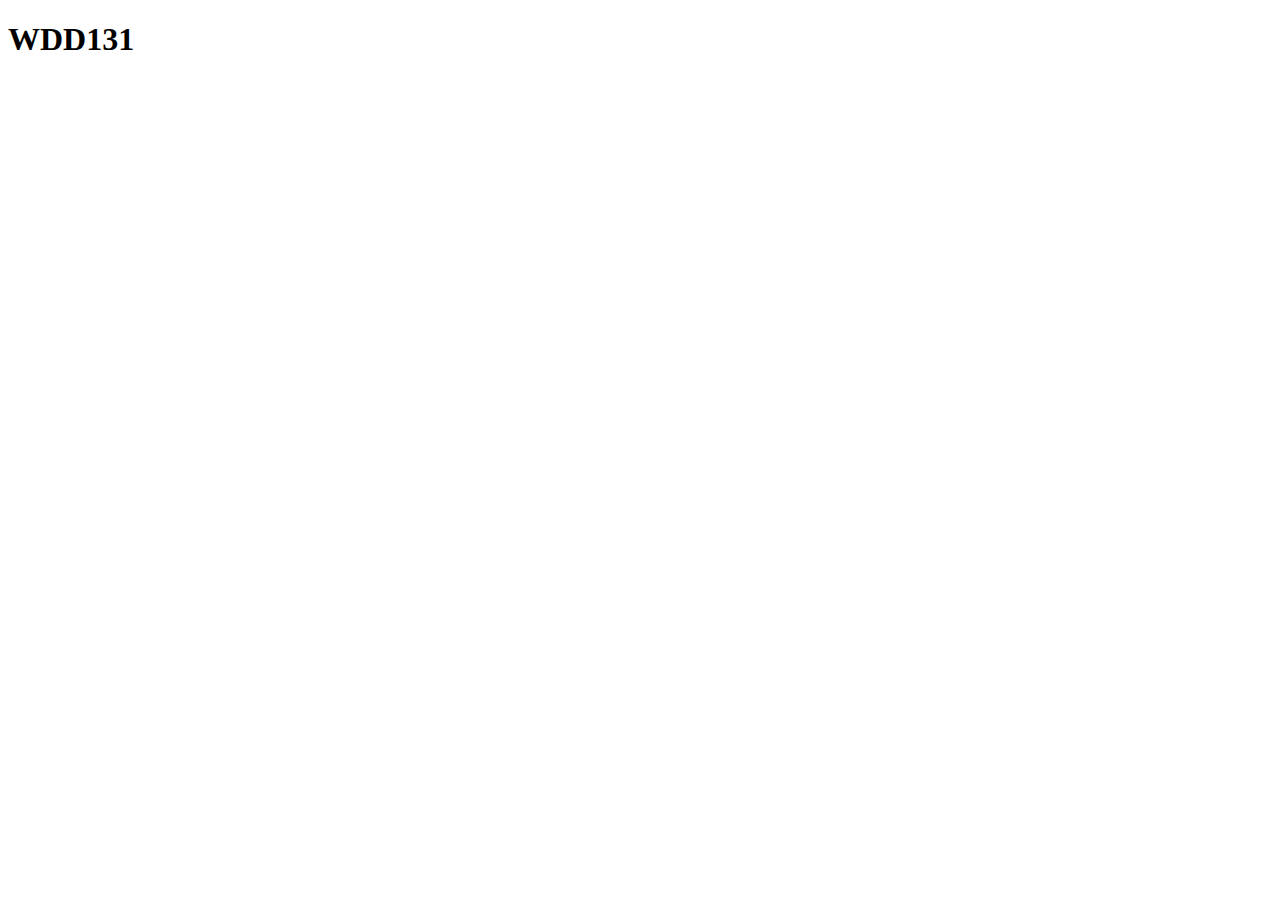
==== index.html @ 0c292db4 "wdd131" ====
<!DOCTYPE html>
<html lang="en">
<head>
    <meta charset="UTF-8">
    <meta name="viewport" content="width=device-width, initial-scale=1.0">
    <title>WDD131</title>
</head>
<body>
    <h1>WDD131</h1>
</body>
</html>
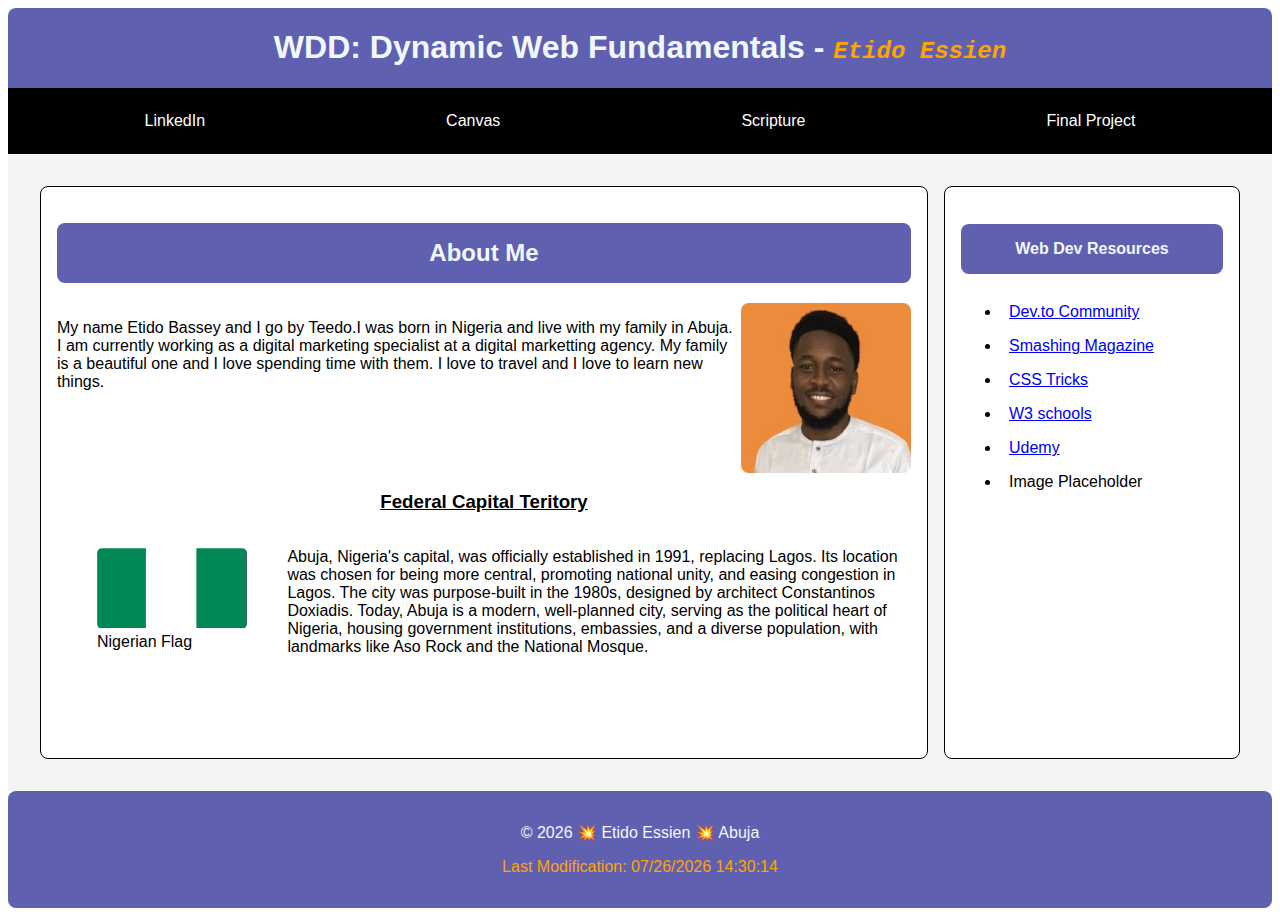
==== commit 19428faa: "home page added" ====
--- a/index.html
+++ b/index.html
@@ -3,9 +3,55 @@
 <head>
     <meta charset="UTF-8">
     <meta name="viewport" content="width=device-width, initial-scale=1.0">
-    <title>WDD131</title>
+    <title>Etido Essien | WDD131</title>
+    <meta name="description" content="WDD 131 - Dynamic Web Fundamentals">
+    <meta name="author" content="Etido Essien">
+    <link rel="stylesheet" href="styles/base.css">
+    <script src="script/getdates.js" defer></script>
 </head>
 <body>
-    <h1>WDD131</h1>
+    <header>
+        <h1>WDD: Dynamic Web Fundamentals - <span class="name">Etido Essien</span></h1>
+        <nav>
+            <a href="https://www.linkedin.com/feed/">LinkedIn</a>
+            <a href="https://byupw.instructure.com/">Canvas</a>
+            <a href="https://www.churchofjesuschrist.org/study/scriptures/nt/matt/7?lang=engl">Scripture</a>
+            <a href="final-project.html">Final Project</a>
+        </nav>
+    </header>
+    <main>
+        <section class="card">
+            <h2>About Me</h2>
+            <div class="about">
+                <p>My name Etido Bassey and I go by Teedo.I was born in Nigeria and live with my family in Abuja. I am currently working as a digital marketing specialist at a digital marketting agency. My family is a beautiful one and I love spending time with them. I love to travel and I love to learn new things.</p>
+                <img src="images/Etido.jpeg" alt="Etido Essien" width="170">
+            </div>
+            <h3>Federal Capital Teritory</h3>
+            <div class="flag">
+                <figure>
+                    <img src="images/flag.jpeg" alt=" Nigeria Flag" width="150px" height="80px">
+                    <figcaption>Nigerian Flag</figcaption>
+                </figure>
+                <p>Abuja, Nigeria's capital, was officially established in 1991, replacing Lagos. Its location was chosen for being more central, promoting national unity, and easing congestion in Lagos. The city was purpose-built in the 1980s, designed by architect Constantinos Doxiadis. Today, Abuja is a modern, well-planned city, serving as the political heart of Nigeria, housing government institutions, embassies, and a diverse population, with landmarks like Aso Rock and the National Mosque.</p>
+            </div>
+            
+        </section>
+        <section class="card">
+        <h4>Web Dev Resources</h4>
+        <ul>
+            <li><a href="#">Dev.to Community</a></li>
+            <li><a href="#">Smashing Magazine</a></li>
+            <li><a href="#">CSS Tricks</a></li>
+            <li><a href="#">W3 schools</a></li>
+            <li><a href="#">Udemy</a></li>
+            <li><a href="#"></a>Image Placeholder</li>
+        </ul>
+        </section>
+    </main>
+    <footer>
+        <p id="copyright">💥 Etido Essien 💥 Abuja</p>
+        <p id="lastModified"></p>
+        
+    </footer>
 </body>
 </html>--- a/styles/base.css
+++ b/styles/base.css
@@ -0,0 +1,127 @@
+body {
+    display: grid;
+    grid-template: auto 1fr auto / auto 1fr auto;
+    height: 100vh;
+    font-family: sans-serif;
+}
+
+header {
+    background-color: rgba(0, 0, 128, 0.623);
+    grid-column: 1 / 4;
+    border-radius: 8px;
+}
+
+nav {
+    display: flex;
+    flex-wrap: wrap;
+    background-color: #010101;
+    justify-content: space-around;
+    padding: 1rem;
+}
+
+nav a {
+    color: white;
+    text-decoration: none;
+    padding: 0.5rem 1rem;
+}
+
+nav a:hover {
+    color:orange;
+}
+main {
+    display: grid;
+    background: #f4f4f4;
+    grid-column: 2 / 3;
+    padding: 2rem;
+    grid-template-columns: 3fr 1fr;
+    gap: 1rem;
+    max-width: 100%;
+
+}
+
+h2 {
+    background-color:rgba(0, 0, 128, 0.623);
+    padding: 1rem;
+    text-align: center;
+    color: aliceblue;
+    border-radius: 8px;
+    
+}
+
+aside {
+    background-color: aliceblue;
+    padding: 1rem;
+}
+
+footer {
+    background-color: rgba(0, 0, 128, 0.623);
+    padding: 1rem;
+    text-align: center;
+    grid-column: 1 / 3;
+    color:aliceblue;
+    border-radius: 8px;
+
+}
+
+h1 {
+    
+    text-align: center;
+    color: aliceblue;
+}
+
+.about {
+    display: flex;
+}
+
+.about img {
+    border-radius: 8px;
+}
+
+.flag {
+    display: flex;
+    border-top: 2px, solid black;
+    
+}
+
+h3 {
+    text-align: center;
+    border-radius: 8px;
+    text-decoration: underline;
+}
+
+.card {
+    background-color: white;
+    border-radius: 8px;
+    padding: 1rem;
+    border: 0.1px solid black;
+}
+
+h4 {
+    text-align: center;
+    background-color:  rgba(0, 0, 128, 0.623);
+    padding: 1rem;
+    color: aliceblue;
+    border-radius: 8px;
+    
+}
+
+.flag img {
+    border-radius: 5px;
+    padding: 0.2px;
+    float: initial;
+}
+
+.name {
+    color: orange;
+    font-size: x-large;
+    font-style: italic;
+    font-family: 'Courier New', Courier, monospace;
+    }
+
+    #lastModified {
+        color: orange;
+    }
+
+    .card ul li {
+        padding: .5rem;
+    }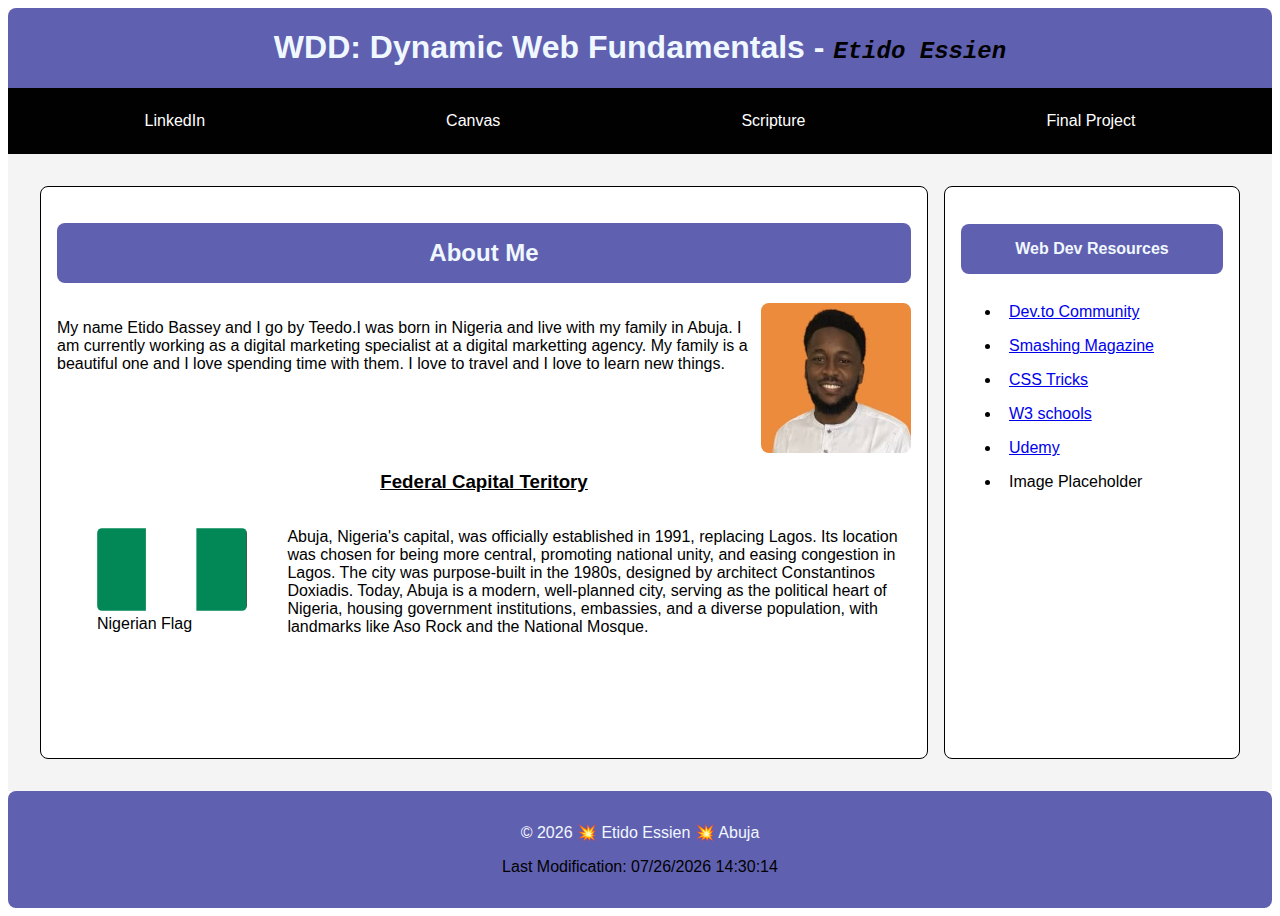
==== commit 8ae7e14c: "updated homepage" ====
--- a/index.html
+++ b/index.html
@@ -29,7 +29,7 @@
             <h3>Federal Capital Teritory</h3>
             <div class="flag">
                 <figure>
-                    <img src="images/flag.jpeg" alt=" Nigeria Flag" width="150px" height="80px">
+                    <img src="images/flag.jpeg" alt="Nigeria Flag" width="150px" height="80px">
                     <figcaption>Nigerian Flag</figcaption>
                 </figure>
                 <p>Abuja, Nigeria's capital, was officially established in 1991, replacing Lagos. Its location was chosen for being more central, promoting national unity, and easing congestion in Lagos. The city was purpose-built in the 1980s, designed by architect Constantinos Doxiadis. Today, Abuja is a modern, well-planned city, serving as the political heart of Nigeria, housing government institutions, embassies, and a diverse population, with landmarks like Aso Rock and the National Mosque.</p>
--- a/styles/base.css
+++ b/styles/base.css
@@ -75,6 +75,8 @@
 
 .about img {
     border-radius: 8px;
+    width: 150px;
+    height: auto;
 }
 
 .flag {
@@ -109,17 +111,19 @@
     border-radius: 5px;
     padding: 0.2px;
     float: initial;
+    width: 150px;
+    height: auto;
 }
 
 .name {
-    color: orange;
+    color: black;
     font-size: x-large;
     font-style: italic;
     font-family: 'Courier New', Courier, monospace;
     }
 
     #lastModified {
-        color: orange;
+        color: black;
     }
 
     .card ul li {
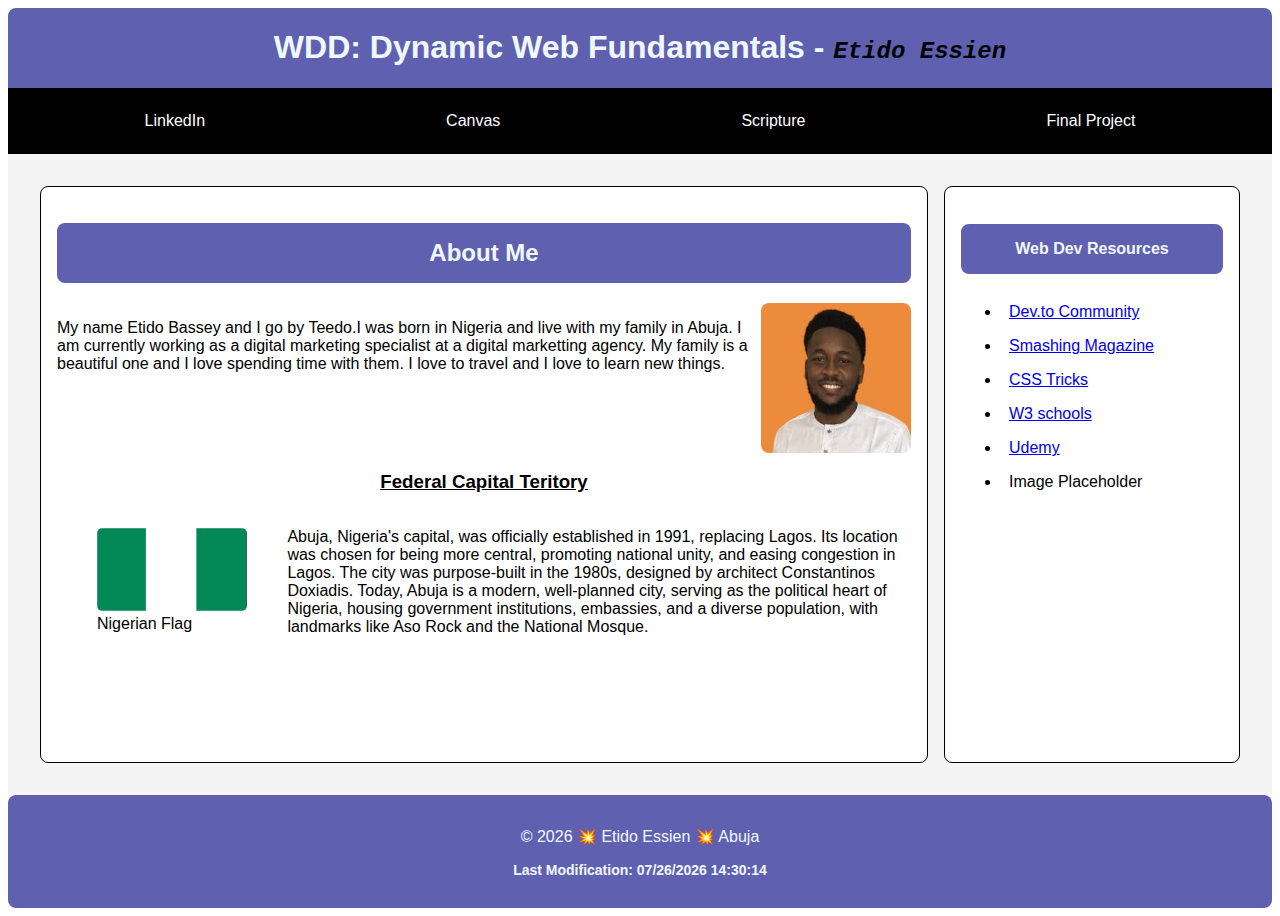
==== commit c7d4720e: "updated home page" ====
--- a/index.html
+++ b/index.html
@@ -24,12 +24,12 @@
             <h2>About Me</h2>
             <div class="about">
                 <p>My name Etido Bassey and I go by Teedo.I was born in Nigeria and live with my family in Abuja. I am currently working as a digital marketing specialist at a digital marketting agency. My family is a beautiful one and I love spending time with them. I love to travel and I love to learn new things.</p>
-                <img src="images/Etido.jpeg" alt="Etido Essien" width="170">
+                <img src="images/Etido.jpeg" alt="Etido Essien">
             </div>
             <h3>Federal Capital Teritory</h3>
             <div class="flag">
                 <figure>
-                    <img src="images/flag.jpeg" alt="Nigeria Flag" width="150px" height="80px">
+                    <img src="images/flag.jpeg" alt="Nigeria Flag">
                     <figcaption>Nigerian Flag</figcaption>
                 </figure>
                 <p>Abuja, Nigeria's capital, was officially established in 1991, replacing Lagos. Its location was chosen for being more central, promoting national unity, and easing congestion in Lagos. The city was purpose-built in the 1980s, designed by architect Constantinos Doxiadis. Today, Abuja is a modern, well-planned city, serving as the political heart of Nigeria, housing government institutions, embassies, and a diverse population, with landmarks like Aso Rock and the National Mosque.</p>
--- a/styles/base.css
+++ b/styles/base.css
@@ -123,7 +123,9 @@
     }
 
     #lastModified {
-        color: black;
+        color: aliceblue;
+        font-size: 14px;
+        font-weight: bold;
     }
 
     .card ul li {
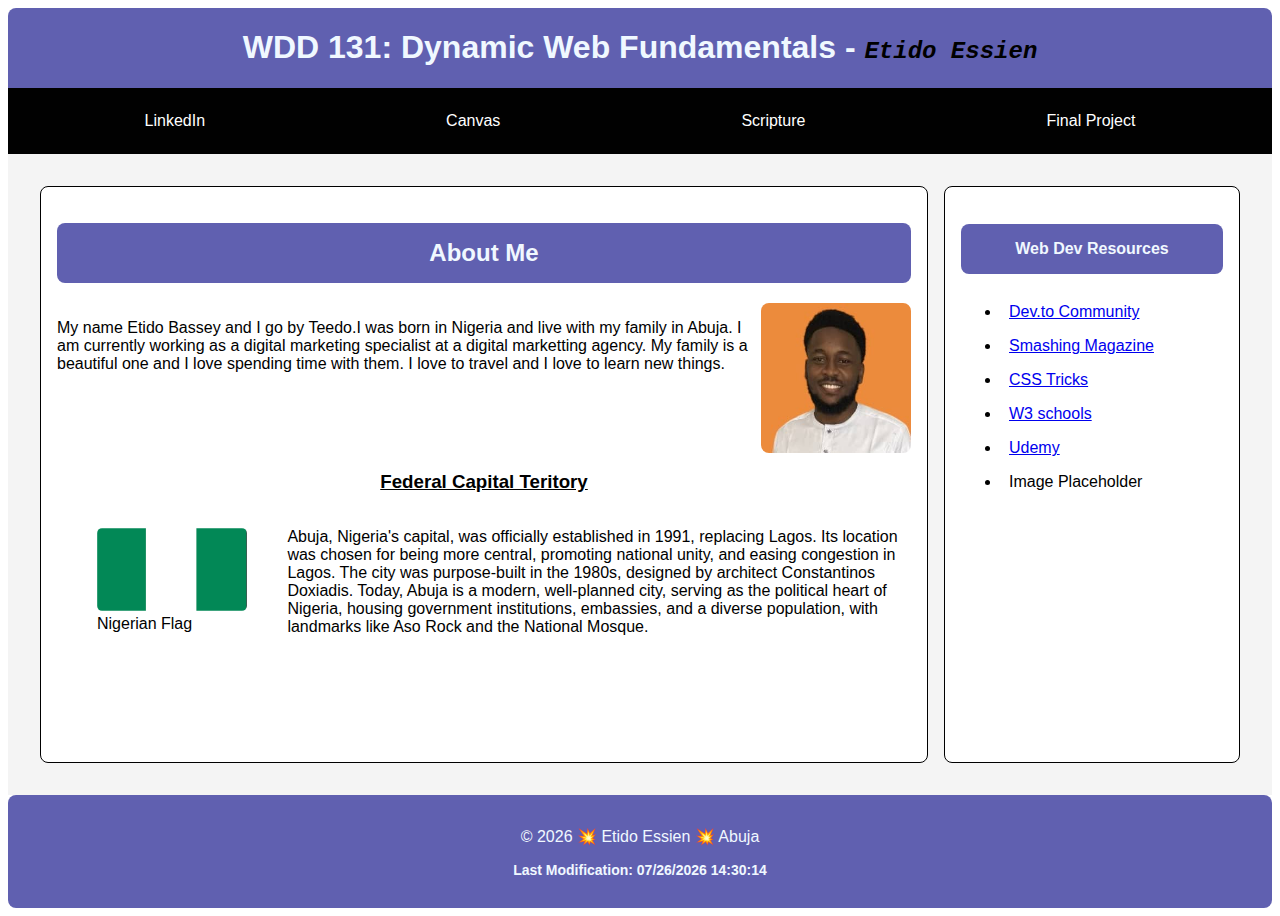
==== commit 0f403df8: "updated home page added" ====
--- a/index.html
+++ b/index.html
@@ -3,15 +3,18 @@
 <head>
     <meta charset="UTF-8">
     <meta name="viewport" content="width=device-width, initial-scale=1.0">
-    <title>Etido Essien | WDD131</title>
+    <title>WDD 131 - Dynamic Web Fundamentals - Etido Essien</title>
     <meta name="description" content="WDD 131 - Dynamic Web Fundamentals">
     <meta name="author" content="Etido Essien">
     <link rel="stylesheet" href="styles/base.css">
+    <link rel="preconnect" href="https://fonts.googleapis.com">
+    <link rel="preconnect" href="https://fonts.gstatic.com" crossorigin>
+    <link href="https://fonts.googleapis.com/css2?family=Dancing+Script:wght@400..700&family=Merriweather:ital,wght@0,400;0,700;1,400;1,700&display=swap" rel="stylesheet">
     <script src="script/getdates.js" defer></script>
 </head>
 <body>
     <header>
-        <h1>WDD: Dynamic Web Fundamentals - <span class="name">Etido Essien</span></h1>
+        <h1>WDD 131: Dynamic Web Fundamentals - <span class="name">Etido Essien</span></h1>
         <nav>
             <a href="https://www.linkedin.com/feed/">LinkedIn</a>
             <a href="https://byupw.instructure.com/">Canvas</a>
--- a/styles/base.css
+++ b/styles/base.css
@@ -81,7 +81,7 @@
 
 .flag {
     display: flex;
-    border-top: 2px, solid black;
+
     
 }
 
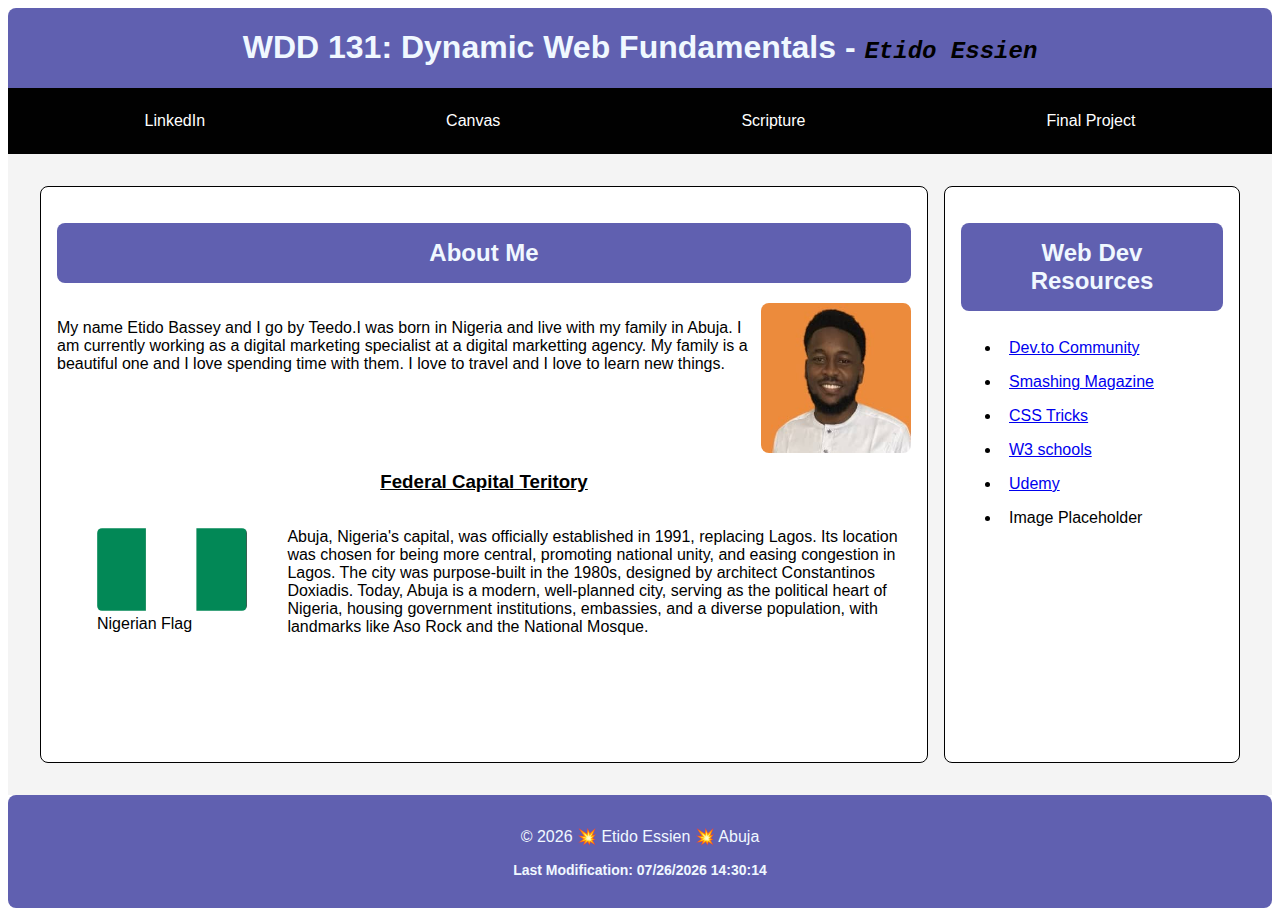
==== commit dd399041: "updated home page" ====
--- a/index.html
+++ b/index.html
@@ -40,7 +40,7 @@
             
         </section>
         <section class="card">
-        <h4>Web Dev Resources</h4>
+        <h2>Web Dev Resources</h2>
         <ul>
             <li><a href="#">Dev.to Community</a></li>
             <li><a href="#">Smashing Magazine</a></li>
--- a/styles/base.css
+++ b/styles/base.css
@@ -98,14 +98,8 @@
     border: 0.1px solid black;
 }
 
-h4 {
-    text-align: center;
-    background-color:  rgba(0, 0, 128, 0.623);
-    padding: 1rem;
-    color: aliceblue;
-    border-radius: 8px;
     
-}
+
 
 .flag img {
     border-radius: 5px;
